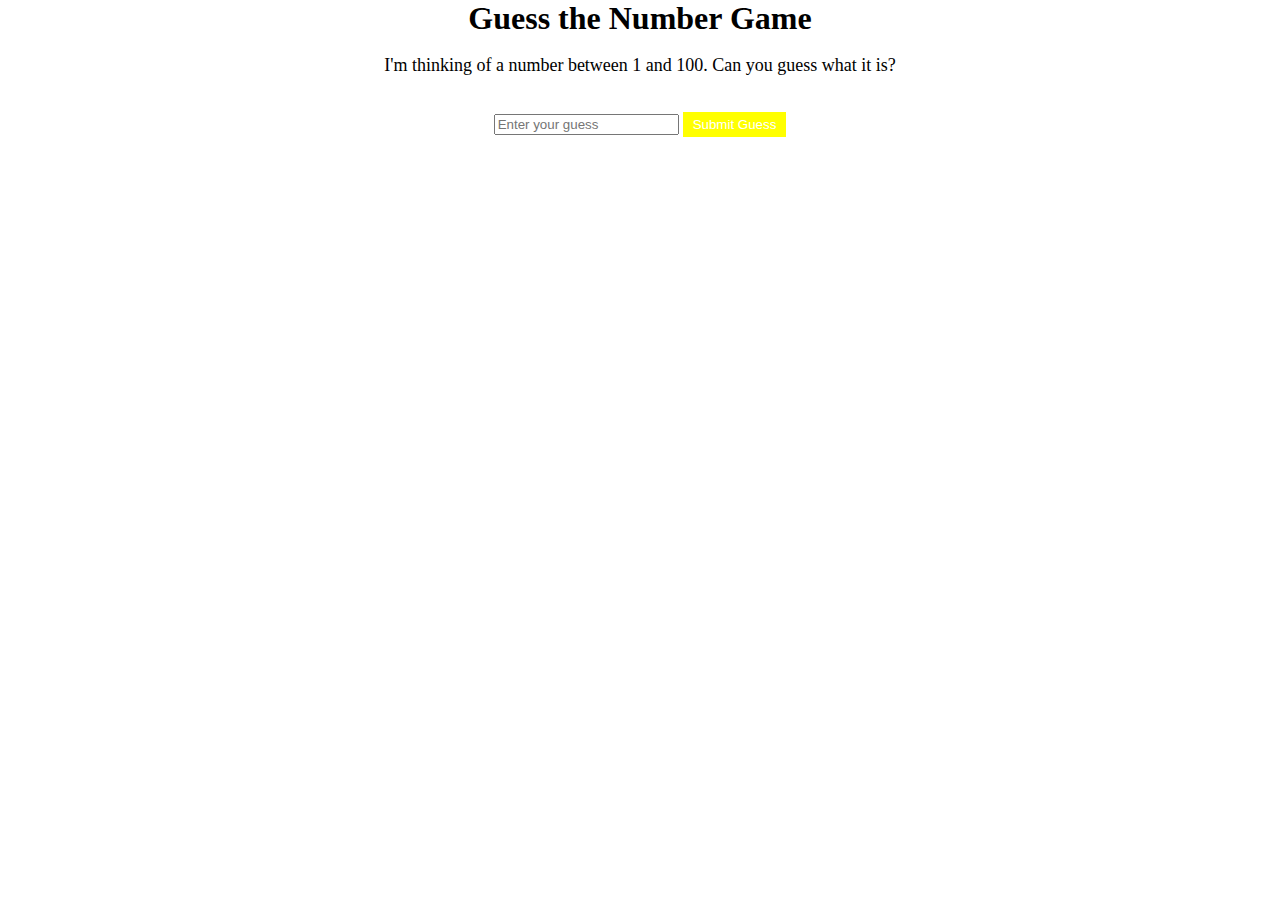
==== game.html @ ac3de660 "my web commits" ====
<!DOCTYPE html>
<html lang="en">
<head>
  <meta charset="UTF-8">
  <meta name="viewport" content="width=device-width, initial-scale=1.0">
      <link rel="stylesheet" href="/gamestyle.css" />
  <title>Guess the Number</title>
  <link rel="stylesheet" href="styles.css">
</head>
<body>
  <h1>Guess the Number Game</h1>
  <p>I'm thinking of a number between 1 and 100. Can you guess what it is?</p>
  <input type="number" id="guessInput" placeholder="Enter your guess">
  <button>Submit Guess</button>
  <p id="result"></p>
</body>
</html>
---- gamestyle.css ----
body {
  font-family: Arial, sans-serif;
  text-align: center;
}

input[type="number"] {
  margin-top: 20px;
}

button {
  margin-top: 10px;
  padding: 5px 10px;
  background-color: yellow;
  color: white;
  border: none;
  cursor: pointer;
}

button:hover {
  background-color: yellow;
}

#result {
  margin-top: 20px;
}
---- styles.css ----
body, ul, li, h1, h2, a{
  margin: 0;
  padding: 0;
  font-family: tahoma;
}
p{
  font-size: 18px;
}
header{
  background-color: #F63232;
  padding: 20px 0;
  text-align: center;
  position: fixed;
  width: 100%;
  top: 0;
  left: 0;
  z-index: 1;
}
header h1{
  color: white;
  border: 8px solid white;
  display: inline-block;
  padding: 6px 12px;
  border-radius: 36px;
}
.banner{
  position: relative;
}
.banner img{
  max-width: 100%;
}
.banner .welcome{
  background:#FEB614;
  color: white;
  padding: 30px;
  font-size: 60px;
  position: absolute;
  left: 0;
  top: 30%;
} 
.banner .welcome span{
  font-size: 1.4em;
}
nav{
  background: #F4F4F4;
  padding: 20px;
  position: sticky;
  top: 106px;
  z-index: 1;
}
nav ul{
  white-space: nowrap;
  max-width: 1200px;
  margin: 0 auto;
  text-align: center;
}
nav li{
  width: 25%;
  display: inline-block;
  font-size: 24px;
}
nav li a{
  text-decoration: none;
  color: #4B4B4B;
}
nav li a:hover{
  text-decoration: underline;
}
nav li a.join{
  color: #F63232;
}
main{
  max-width: 100%;
  width: 1200px;
  margin: 80px auto;
  padding: 0 40px;
  box-sizing: border-box;
}
article h2{
  color: #F63232;
  font-size: 48px;
}
article p{
  line-height: 2em;
  color: #4B4B4B;
}
article p::first-line{
  font-weight: bold;
  font-size: 1.2em;
}
.images{
  text-align: center;
  margin: 80px 0;
  white-space: nowrap;
}
.images li{
  display: inline-block;
  list-style-type: none;
  width: 40%;
  margin: 20px 5%;
  position: relative;
}

.images li:hover{
  top: -4px;
}
.images li img{
  max-width: 100%;
}
section.join{
  background: #F4F4F4;
  text-align: center;
  padding: 60px 20px;
  color: #4B4B4B;
}
section.join h2{
  font-size: 36px;
}
form input{
  margin: 20px 0;
  padding: 10px 20px;
  font-size: 24px;
  border-radius: 28px;
  border: 4px solid white;
}
form input:focus{
  border: 4px dashed #4B4B4B;
  outline: none;
}
form input:valid{
  border: 4px solid #71d300;
}
footer{
  background: #F63232;
  color: white;
  padding: 10px;
  text-align: center;
}

/* responsive styles */

@media screen and (max-width: 1400px){

  .banner .welcome{
    font-size: 40px;
  }

}

@media screen and (max-width: 960px){

  .banner .welcome{
    font-size: 28px;
  }
  nav li{
    font-size: 18px;
  }

}

@media screen and (max-width: 700px){

  .banner .welcome{
    font-size: 20px;
    position: relative;
    text-align: center;
  }
  .banner .welcome br{
    display: none;
  }
  .banner .welcome span{
    font-size: 1em;
  }
  nav li{
    font-size: 18px;
  }
  .images li{
    width: 100%;
    display: block;
    margin: 20px auto;
  }

}

@media screen and (max-width: 560px){

  .banner .welcome{
    font-size: 20px;
    position: relative;
    text-align: center;
  }
  .banner .welcome br{
    display: none;
  }
  .banner .welcome span{
    font-size: 1em;
  }
  nav li{
    display: block;
    width: 100%;
    margin: 12px 0;
  }
  article h2{
    font-size: 36px;
  }
  header, nav{
    position: relative;
    top: 0;
  }
  

}
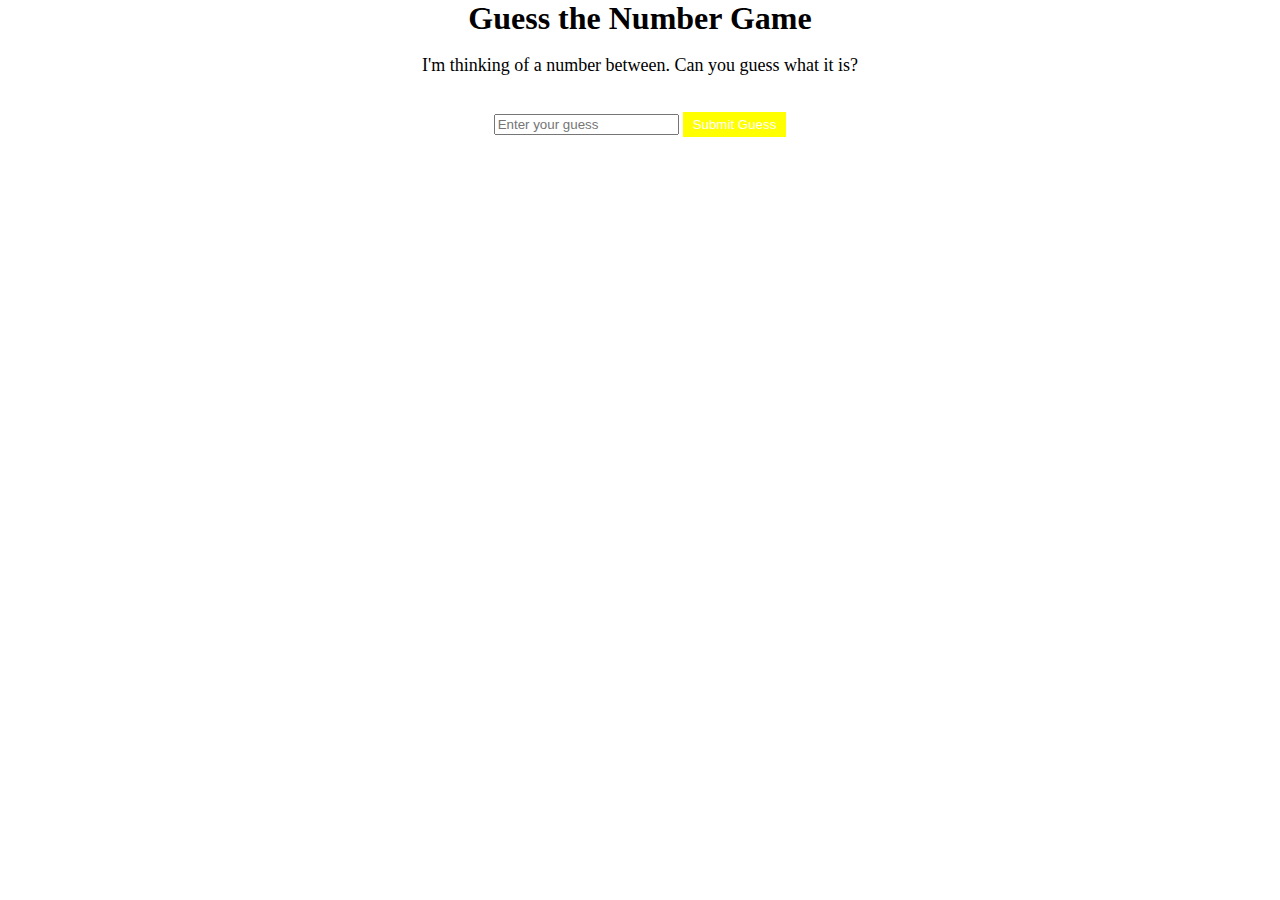
==== commit 2414668f: "any change" ====
--- a/game.html
+++ b/game.html
@@ -3,13 +3,13 @@
 <head>
   <meta charset="UTF-8">
   <meta name="viewport" content="width=device-width, initial-scale=1.0">
-      <link rel="stylesheet" href="/gamestyle.css" />
+      <link rel="stylesheet" href="./gamestyle.css" />
   <title>Guess the Number</title>
   <link rel="stylesheet" href="styles.css">
 </head>
 <body>
   <h1>Guess the Number Game</h1>
-  <p>I'm thinking of a number between 1 and 100. Can you guess what it is?</p>
+  <p>I'm thinking of a number between. Can you guess what it is?</p>
   <input type="number" id="guessInput" placeholder="Enter your guess">
   <button>Submit Guess</button>
   <p id="result"></p>
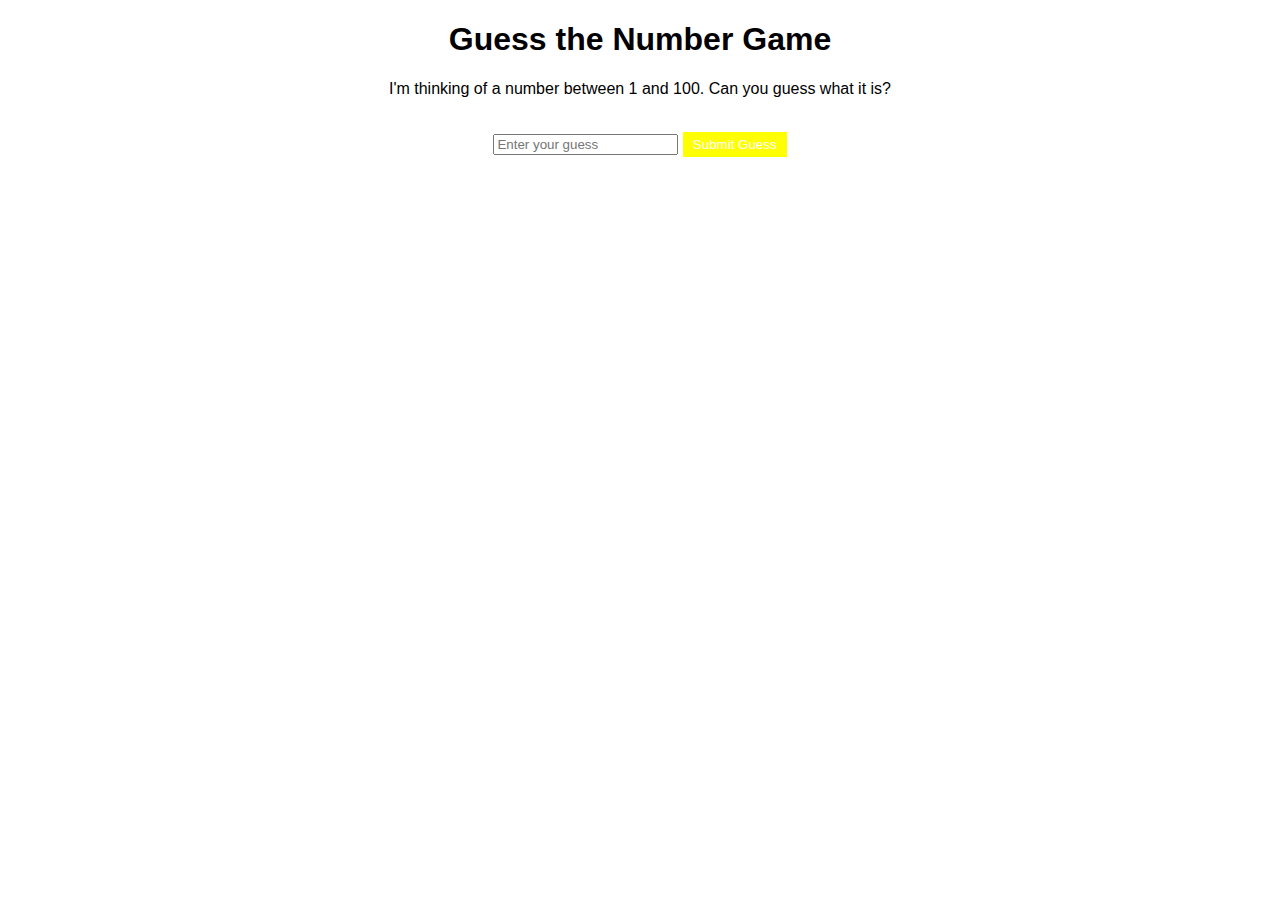
==== commit 548bc15a: "fix some conflict" ====
--- a/game.html
+++ b/game.html
@@ -5,11 +5,11 @@
   <meta name="viewport" content="width=device-width, initial-scale=1.0">
       <link rel="stylesheet" href="./gamestyle.css" />
   <title>Guess the Number</title>
-  <link rel="stylesheet" href="styles.css">
+ 
 </head>
 <body>
   <h1>Guess the Number Game</h1>
-  <p>I'm thinking of a number between. Can you guess what it is?</p>
+  <p>I'm thinking of a number between 1 and 100. Can you guess what it is?</p>
   <input type="number" id="guessInput" placeholder="Enter your guess">
   <button>Submit Guess</button>
   <p id="result"></p>
